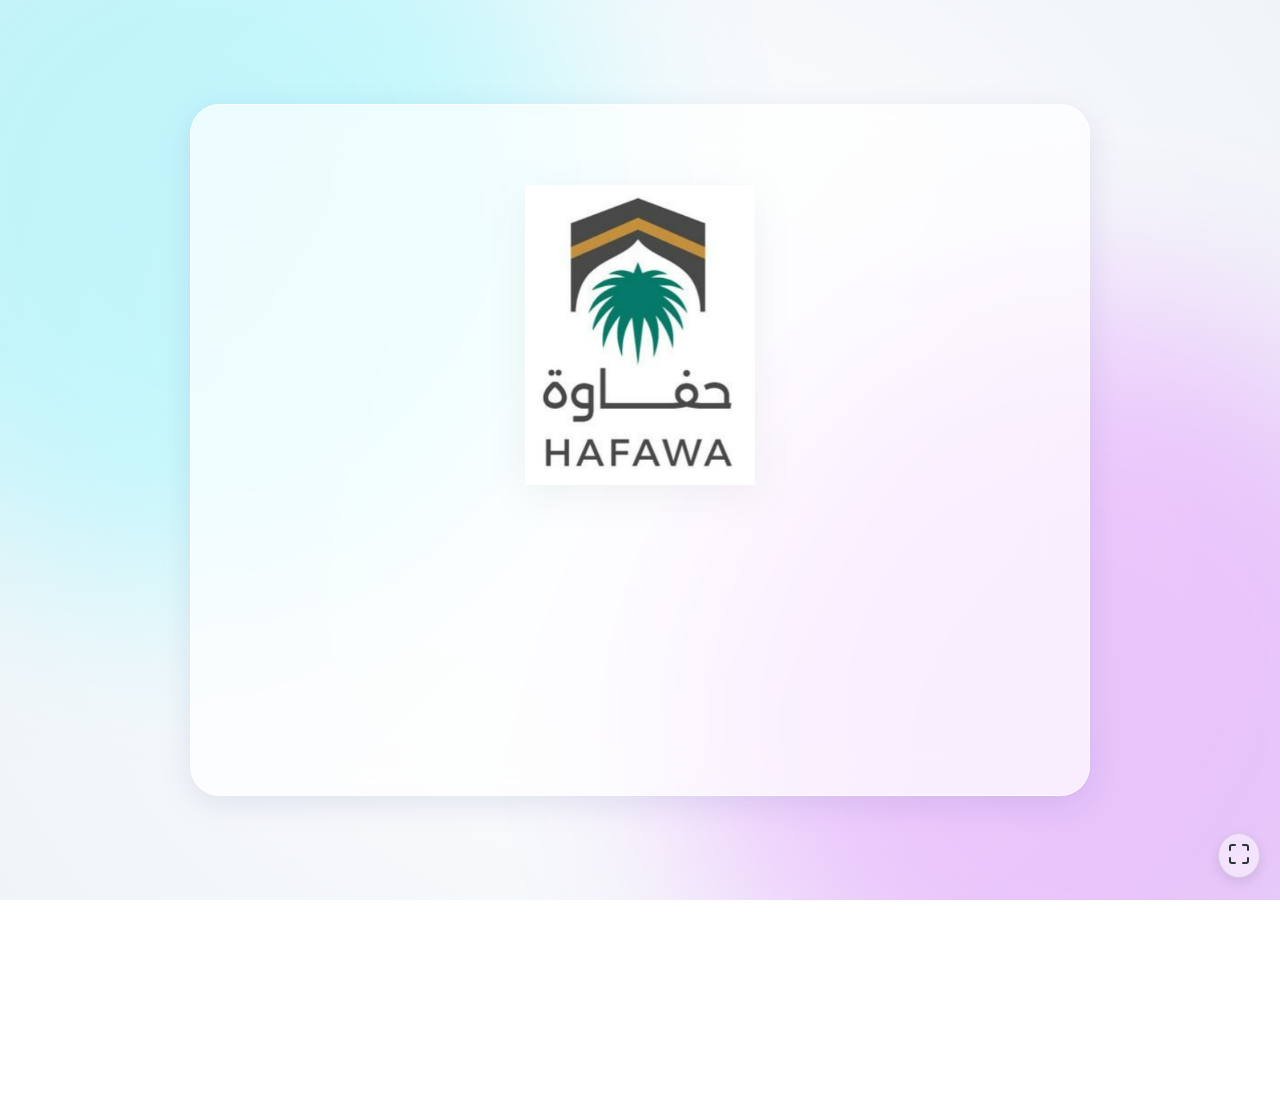
==== index.html @ 716d7367 "Add files via upload" ====
<!DOCTYPE html>
<html lang="ar">
<head>
    <meta charset="UTF-8">
    <meta name="viewport" content="width=device-width, initial-scale=1.0">
    <meta name="description" content="Robot Chatbot - Real-time voice interaction powered by AI">
    <title>Robot Chatbot</title>
    <link rel="preload" href="/static/style.css" as="style">
    <link rel="preload" href="/static/app.js" as="script">
    <link rel="preload" href="/static/sm.png" as="image">
    <link rel="dns-prefetch" href="https://fonts.googleapis.com">
    <link rel="dns-prefetch" href="https://fonts.gstatic.com">
    <link rel="dns-prefetch" href="https://generativelanguage.googleapis.com">
    <link rel="stylesheet" href="/static/style.css">
    <link rel="manifest" href="manifest.json">
    <meta name="theme-color" content="#ffffff">
    <link rel="preconnect" href="https://fonts.googleapis.com">
    <link rel="preconnect" href="https://fonts.gstatic.com" crossorigin>
    <link rel="stylesheet" href="https://fonts.googleapis.com/css2?family=Inter:wght@300;400;600&display=swap" media="print" onload="this.media='all'">
    <noscript><link rel="stylesheet" href="https://fonts.googleapis.com/css2?family=Inter:wght@300;400;600&display=swap"></noscript>
</head>
<body>
    <button id="fullscreenBtn" aria-label="Toggle fullscreen mode">
        <svg width="24" height="24" viewBox="0 0 24 24" fill="none" stroke="#2d3436" stroke-width="2" stroke-linecap="round" stroke-linejoin="round" aria-hidden="true">
            <path d="M8 3H5a2 2 0 0 0-2 2v3m18 0V5a2 2 0 0 0-2-2h-3m0 18h3a2 2 0 0 0 2-2v-3M3 16v3a2 2 0 0 0 2 2h3"/>
        </svg>
    </button>

    <div class="container">
        <main>
            <div class="logo-container">
                <img src="/static/h.png" alt="Logo" class="logo">
            </div>

            <div class="visualizer-container" role="img" aria-label="Audio visualizer">
                <canvas id="visualizer" aria-hidden="true"></canvas>
            </div>
        </main>
    </div>
    <script src="/static/app.js"></script>
    <script>
        // ====== Image Display System ======
        let imageTimer = null;
        let lastImageUrl = null;

        const overlay = document.createElement('div');
        overlay.id = 'imageOverlay';
        Object.assign(overlay.style, {
            display: 'none',
            position: 'fixed',
            top: '0', left: '0',
            width: '100vw', height: '100vh',
            backgroundColor: 'rgba(0,0,0,0.85)',
            zIndex: '9999',
            justifyContent: 'center',
            alignItems: 'center',
            flexDirection: 'column'
        });

        const img = document.createElement('img');
        Object.assign(img.style, {
            maxWidth: '90vw',
            maxHeight: '85vh',
            borderRadius: '16px',
            boxShadow: '0 8px 40px rgba(0,0,0,0.6)',
            objectFit: 'contain'
        });

        const progressBar = document.createElement('div');
        Object.assign(progressBar.style, {
            marginTop: '20px',
            width: '300px',
            height: '6px',
            backgroundColor: 'rgba(255,255,255,0.2)',
            borderRadius: '3px',
            overflow: 'hidden'
        });

        const progressFill = document.createElement('div');
        Object.assign(progressFill.style, {
            height: '100%',
            width: '100%',
            backgroundColor: '#ffffff',
            borderRadius: '3px',
            transition: 'width 15s linear'
        });

        progressBar.appendChild(progressFill);
        overlay.appendChild(img);
        overlay.appendChild(progressBar);
        document.body.appendChild(overlay);

        function showImage(url) {
            if (imageTimer) clearTimeout(imageTimer);
            img.src = url;
            overlay.style.display = 'flex';
            // Animate progress bar
            progressFill.style.transition = 'none';
            progressFill.style.width = '100%';
            setTimeout(() => {
                progressFill.style.transition = 'width 15s linear';
                progressFill.style.width = '0%';
            }, 50);
            imageTimer = setTimeout(() => {
                overlay.style.display = 'none';
                lastImageUrl = null;
            }, 15000);
        }

        // Poll server every 2 seconds for new image commands
        async function pollImage() {
            try {
                const res = await fetch('/admin/current-image');
                const data = await res.json();
                if (data.url && data.url !== lastImageUrl) {
                    lastImageUrl = data.url;
                    showImage(data.url);
                }
            } catch (e) {}
        }

        setInterval(pollImage, 2000);
    </script>
</body>
</html>
---- static/style.css ----
:root {
    /* Colors */
    --bg-color: #fcfcfc;
    --text-color: #2d3436;
    --accent-color: #0984e3;
    --accent-soft: #74b9ff;

    /* Typography */
    --font-main: 'Inter', sans-serif;

    /* Spacing */
    --gap-lg: 60px;
    --gap-md: 30px;
    --gap-sm: 20px;
    --padding-lg: 80px;
    --padding-md: 40px;
    --padding-sm: 20px;

    /* Sizing */
    --blob-size: 800px;
    --border-radius-lg: 30px;
    --border-radius-md: 20px;
    --border-radius-sm: 10px;
    --logo-size-lg: 300px;
    --logo-size-md: 200px;
    --logo-size-sm: 140px;
}

* {
    box-sizing: border-box;
    margin: 0;
    padding: 0;
}

html {
    overflow: hidden;
    height: 100%;
}

body {
    /* White Theme Background */
    background: radial-gradient(circle at center, #ffffff 0%, #f0f4f8 100%);
    color: var(--text-color);
    font-family: var(--font-main);
    width: 100vw;
    /* Ensure full viewport width */
    height: 100dvh;
    /* Dynamic viewport height for mobile */
    overflow: hidden;
    display: flex;
    justify-content: center;
    align-items: center;
    position: relative;
    margin: 0;
    /* Explicit reset */
    touch-action: none;
    /* Prevent touch scrolling */
}

/* Mesh Gradients (Breathing Blobs) */
body::before,
body::after {
    content: '';
    position: absolute;
    width: var(--blob-size);
    height: var(--blob-size);
    border-radius: 50%;
    filter: blur(100px);
    opacity: 0.2;
    z-index: -2;
    animation: floatBlob 20s ease-in-out infinite;
}

body::before {
    background: #00f2ff;
    top: -200px;
    left: -200px;
}

body::after {
    background: #bd00ff;
    bottom: -200px;
    right: -200px;
    animation-delay: -10s;
}

@keyframes floatBlob {

    0%,
    100% {
        transform: translate(0, 0) scale(1);
    }

    33% {
        transform: translate(50px, 100px) scale(1.1);
    }

    66% {
        transform: translate(-50px, 50px) scale(0.9);
    }
}

/* Main Container */
.container {
    width: 100%;
    height: 100%;
    display: flex;
    justify-content: center;
    align-items: center;
    padding: 20px;
}

main {
    /* Glassmorphism Card - White Theme */
    background: rgba(255, 255, 255, 0.7);
    backdrop-filter: blur(20px);
    -webkit-backdrop-filter: blur(20px);
    border: 1px solid rgba(255, 255, 255, 0.8);
    box-shadow: 0 8px 32px 0 rgba(31, 38, 135, 0.1);
    border-radius: var(--border-radius-lg);
    padding: var(--padding-lg);
    width: 100%;
    max-width: 900px;
    margin: auto;
    display: flex;
    flex-direction: column;
    align-items: center;
    justify-content: center;
    gap: var(--gap-lg);
    contain: layout style paint;
}

/* Logo */
.logo-container {
    width: var(--logo-size-lg);
    height: var(--logo-size-lg);
    display: flex;
    justify-content: center;
    align-items: center;
}

.logo {
    max-width: 100%;
    max-height: 100%;
    object-fit: contain;
    will-change: transform;
    transform: translateZ(0);
    filter: drop-shadow(0 10px 20px rgba(0, 0, 0, 0.05));
    animation: breathe 15s ease-in-out infinite;
}

@keyframes breathe {

    0%,
    100% {
        transform: scale(1) translateZ(0);
    }

    50% {
        transform: scale(1.03) translateZ(0);
    }
}

/* Visualizer */
.visualizer-container {
    width: 100%;
    max-width: 800px;
    height: 150px;
    display: flex;
    justify-content: center;
    align-items: center;
    margin-top: 20px;
}

canvas {
    width: 100%;
    height: 100%;
    will-change: contents;
}

/* Responsive Design */
@media (max-width: 1024px) {

    /* Tablet / Landscape */
    main {
        padding: 40px;
        gap: 30px;
        width: 90%;
        max-width: 700px;
    }

    .logo-container {
        width: 200px;
        height: 200px;
    }

    .visualizer-container {
        height: 120px;
    }
}

@media (max-width: 768px) {

    /* Portrait Tablet / Large Phone */
    main {
        padding: 30px;
        gap: 20px;
        width: 95%;
    }

    .logo-container {
        width: 180px;
        height: 180px;
    }

    .visualizer-container {
        height: 100px;
        margin-top: 10px;
    }

    .message {
        font-size: 1.4rem;
    }
}

@media (max-width: 480px) {

    /* Mobile */
    .container {
        padding: 10px;
    }

    main {
        padding: 20px 15px;
        gap: 20px;
        border-radius: 20px;
    }

    .logo-container {
        width: 140px;
        height: 140px;
    }

    .visualizer-container {
        height: 80px;
        margin-top: 5px;
    }

    .message {
        font-size: 1.1rem;
    }
}

#fullscreenBtn {
    position: fixed;
    bottom: 22px;
    right: 20px;
    z-index: 1000;
    padding: 8px;
    background: rgba(255, 255, 255, 0.5);
    backdrop-filter: blur(5px);
    border: 1px solid rgba(0, 0, 0, 0.1);
    border-radius: 50%;
    cursor: pointer;
    box-shadow: 0 4px 12px rgba(0, 0, 0, 0.1);
}
---- static/style.css ----
:root {
    /* Colors */
    --bg-color: #fcfcfc;
    --text-color: #2d3436;
    --accent-color: #0984e3;
    --accent-soft: #74b9ff;

    /* Typography */
    --font-main: 'Inter', sans-serif;

    /* Spacing */
    --gap-lg: 60px;
    --gap-md: 30px;
    --gap-sm: 20px;
    --padding-lg: 80px;
    --padding-md: 40px;
    --padding-sm: 20px;

    /* Sizing */
    --blob-size: 800px;
    --border-radius-lg: 30px;
    --border-radius-md: 20px;
    --border-radius-sm: 10px;
    --logo-size-lg: 300px;
    --logo-size-md: 200px;
    --logo-size-sm: 140px;
}

* {
    box-sizing: border-box;
    margin: 0;
    padding: 0;
}

html {
    overflow: hidden;
    height: 100%;
}

body {
    /* White Theme Background */
    background: radial-gradient(circle at center, #ffffff 0%, #f0f4f8 100%);
    color: var(--text-color);
    font-family: var(--font-main);
    width: 100vw;
    /* Ensure full viewport width */
    height: 100dvh;
    /* Dynamic viewport height for mobile */
    overflow: hidden;
    display: flex;
    justify-content: center;
    align-items: center;
    position: relative;
    margin: 0;
    /* Explicit reset */
    touch-action: none;
    /* Prevent touch scrolling */
}

/* Mesh Gradients (Breathing Blobs) */
body::before,
body::after {
    content: '';
    position: absolute;
    width: var(--blob-size);
    height: var(--blob-size);
    border-radius: 50%;
    filter: blur(100px);
    opacity: 0.2;
    z-index: -2;
    animation: floatBlob 20s ease-in-out infinite;
}

body::before {
    background: #00f2ff;
    top: -200px;
    left: -200px;
}

body::after {
    background: #bd00ff;
    bottom: -200px;
    right: -200px;
    animation-delay: -10s;
}

@keyframes floatBlob {

    0%,
    100% {
        transform: translate(0, 0) scale(1);
    }

    33% {
        transform: translate(50px, 100px) scale(1.1);
    }

    66% {
        transform: translate(-50px, 50px) scale(0.9);
    }
}

/* Main Container */
.container {
    width: 100%;
    height: 100%;
    display: flex;
    justify-content: center;
    align-items: center;
    padding: 20px;
}

main {
    /* Glassmorphism Card - White Theme */
    background: rgba(255, 255, 255, 0.7);
    backdrop-filter: blur(20px);
    -webkit-backdrop-filter: blur(20px);
    border: 1px solid rgba(255, 255, 255, 0.8);
    box-shadow: 0 8px 32px 0 rgba(31, 38, 135, 0.1);
    border-radius: var(--border-radius-lg);
    padding: var(--padding-lg);
    width: 100%;
    max-width: 900px;
    margin: auto;
    display: flex;
    flex-direction: column;
    align-items: center;
    justify-content: center;
    gap: var(--gap-lg);
    contain: layout style paint;
}

/* Logo */
.logo-container {
    width: var(--logo-size-lg);
    height: var(--logo-size-lg);
    display: flex;
    justify-content: center;
    align-items: center;
}

.logo {
    max-width: 100%;
    max-height: 100%;
    object-fit: contain;
    will-change: transform;
    transform: translateZ(0);
    filter: drop-shadow(0 10px 20px rgba(0, 0, 0, 0.05));
    animation: breathe 15s ease-in-out infinite;
}

@keyframes breathe {

    0%,
    100% {
        transform: scale(1) translateZ(0);
    }

    50% {
        transform: scale(1.03) translateZ(0);
    }
}

/* Visualizer */
.visualizer-container {
    width: 100%;
    max-width: 800px;
    height: 150px;
    display: flex;
    justify-content: center;
    align-items: center;
    margin-top: 20px;
}

canvas {
    width: 100%;
    height: 100%;
    will-change: contents;
}

/* Responsive Design */
@media (max-width: 1024px) {

    /* Tablet / Landscape */
    main {
        padding: 40px;
        gap: 30px;
        width: 90%;
        max-width: 700px;
    }

    .logo-container {
        width: 200px;
        height: 200px;
    }

    .visualizer-container {
        height: 120px;
    }
}

@media (max-width: 768px) {

    /* Portrait Tablet / Large Phone */
    main {
        padding: 30px;
        gap: 20px;
        width: 95%;
    }

    .logo-container {
        width: 180px;
        height: 180px;
    }

    .visualizer-container {
        height: 100px;
        margin-top: 10px;
    }

    .message {
        font-size: 1.4rem;
    }
}

@media (max-width: 480px) {

    /* Mobile */
    .container {
        padding: 10px;
    }

    main {
        padding: 20px 15px;
        gap: 20px;
        border-radius: 20px;
    }

    .logo-container {
        width: 140px;
        height: 140px;
    }

    .visualizer-container {
        height: 80px;
        margin-top: 5px;
    }

    .message {
        font-size: 1.1rem;
    }
}

#fullscreenBtn {
    position: fixed;
    bottom: 22px;
    right: 20px;
    z-index: 1000;
    padding: 8px;
    background: rgba(255, 255, 255, 0.5);
    backdrop-filter: blur(5px);
    border: 1px solid rgba(0, 0, 0, 0.1);
    border-radius: 50%;
    cursor: pointer;
    box-shadow: 0 4px 12px rgba(0, 0, 0, 0.1);
}
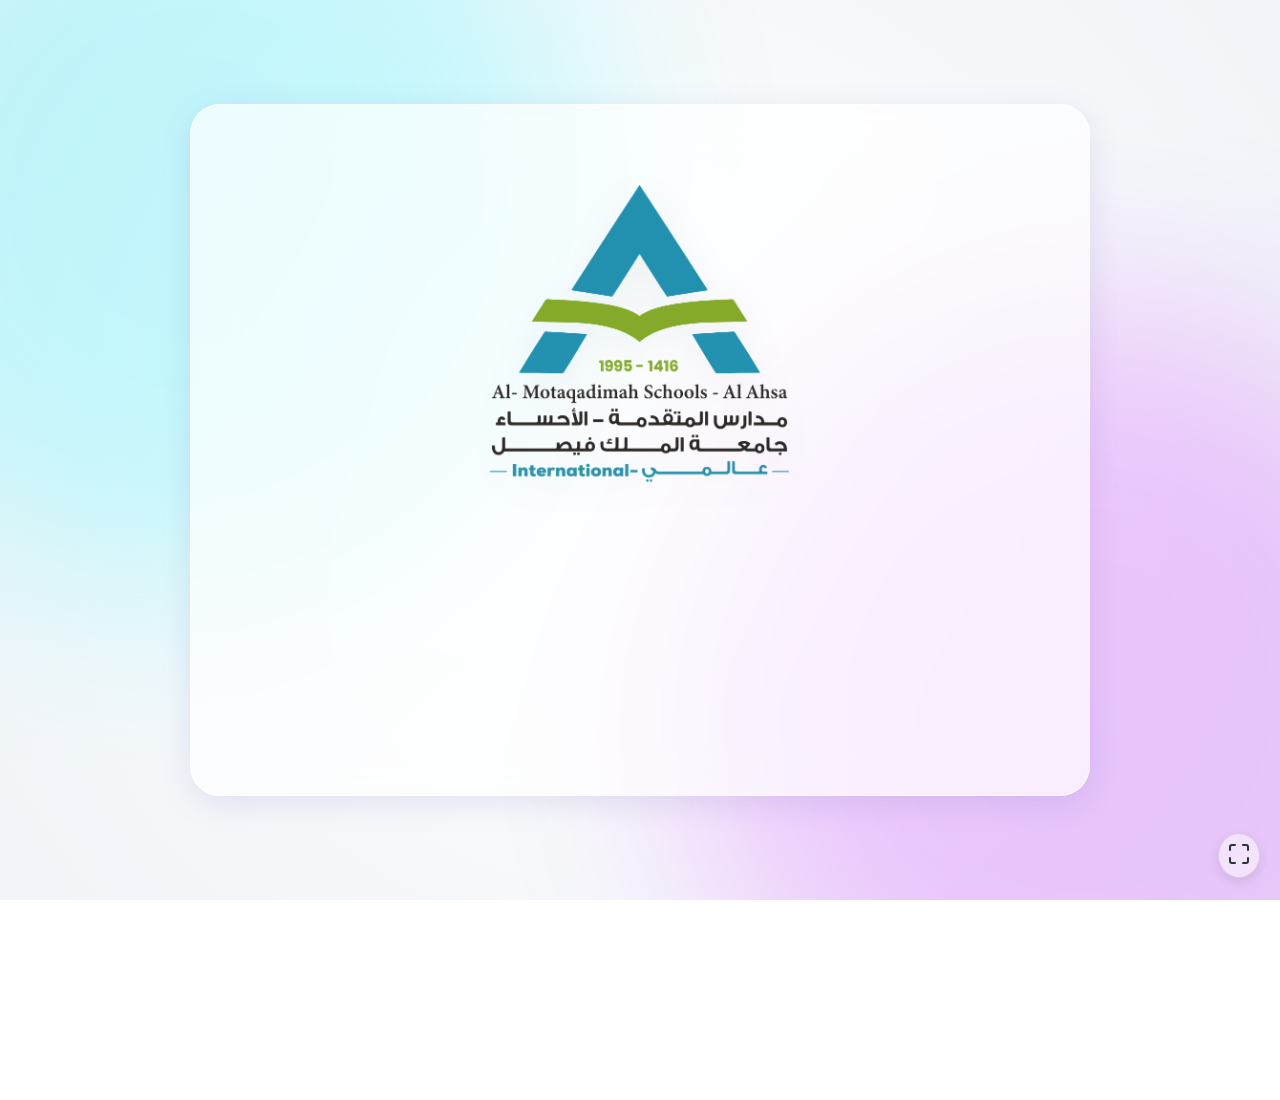
==== commit 9b7d8704: "Update index.html" ====
--- a/index.html
+++ b/index.html
@@ -29,7 +29,7 @@
     <div class="container">
         <main>
             <div class="logo-container">
-                <img src="/static/h.png" alt="Logo" class="logo">
+                <img src="/static/n.png" alt="Logo" class="logo">
             </div>
 
             <div class="visualizer-container" role="img" aria-label="Audio visualizer">
